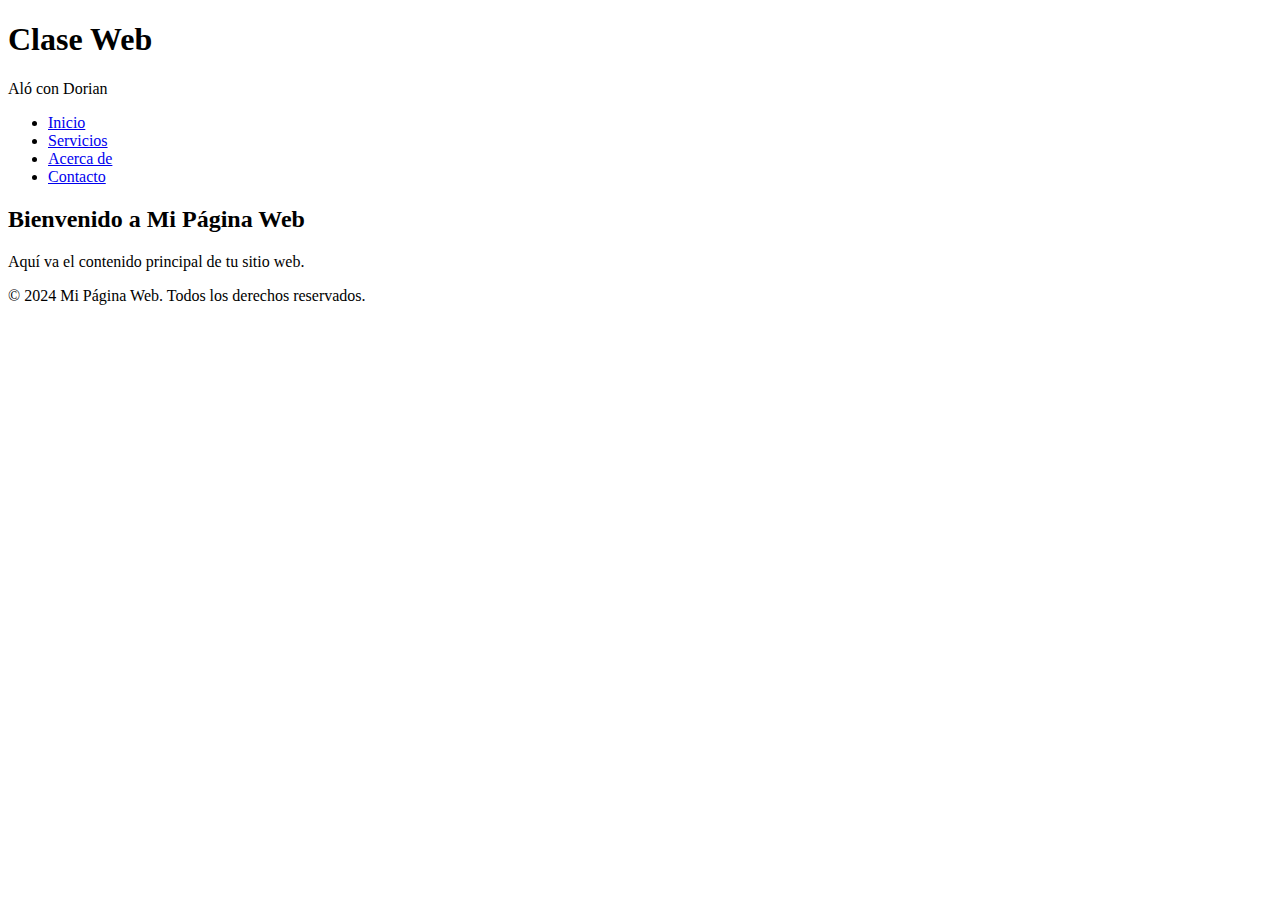
==== index.html @ e27e4d53 "Estructura de la pagina" ====
<!DOCTYPE html>
<html lang="es">
  <head>
    <meta charset="UTF-8" />
    <meta name="viewport" content="width=device-width, initial-scale=1.0" />
    <title>Mi Página Web</title>
    <link rel="stylesheet" href="styles.css" />
    <!-- Enlace a tu archivo CSS -->
  </head>
  <body>
    <!-- Header -->
    <header class="header">
      <div class="container">
        <h1>Clase Web</h1>
        <p>Aló con Dorian</p>
      </div>
    </header>

    <!-- Navigation -->
    <nav class="nav">
      <div class="container">
        <ul>
          <li><a href="#">Inicio</a></li>
          <li><a href="#">Servicios</a></li>
          <li><a href="#">Acerca de</a></li>
          <li><a href="#">Contacto</a></li>
        </ul>
      </div>
    </nav>

    <!-- Main Content -->
    <main class="main-content">
      <div class="container">
        <h2>Bienvenido a Mi Página Web</h2>
        <p>Aquí va el contenido principal de tu sitio web.</p>
      </div>
    </main>

    <!-- Footer -->
    <footer class="footer">
      <div class="container">
        <p>&copy; 2024 Mi Página Web. Todos los derechos reservados.</p>
      </div>
    </footer>
  </body>
</html>
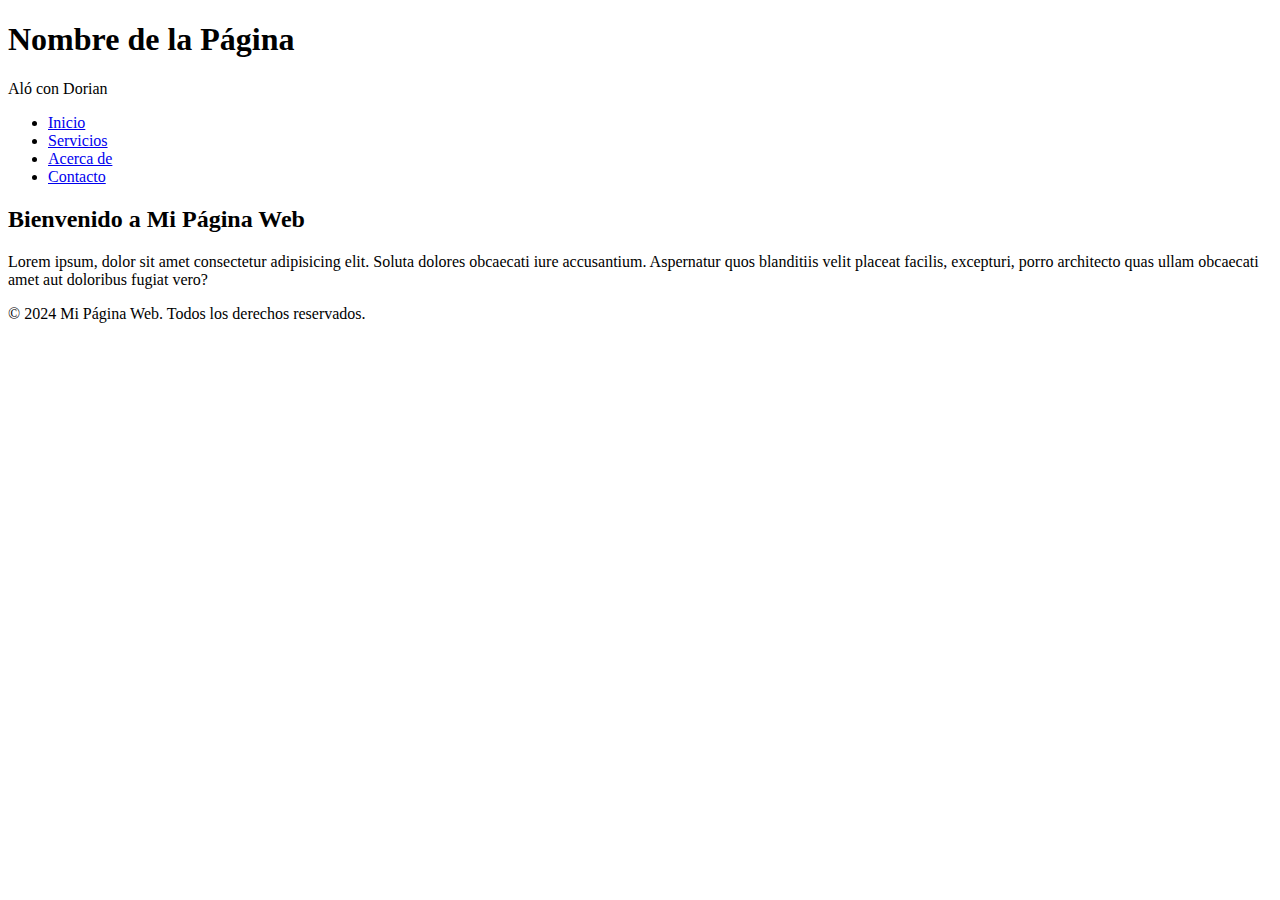
==== commit 1b500265: "Actualizacion de cosas innecesarias" ====
--- a/index.html
+++ b/index.html
@@ -5,18 +5,15 @@
     <meta name="viewport" content="width=device-width, initial-scale=1.0" />
     <title>Mi Página Web</title>
     <link rel="stylesheet" href="styles.css" />
-    <!-- Enlace a tu archivo CSS -->
   </head>
   <body>
-    <!-- Header -->
     <header class="header">
       <div class="container">
-        <h1>Clase Web</h1>
+        <h1>Nombre de la Página</h1>
         <p>Aló con Dorian</p>
       </div>
     </header>
 
-    <!-- Navigation -->
     <nav class="nav">
       <div class="container">
         <ul>
@@ -28,15 +25,18 @@
       </div>
     </nav>
 
-    <!-- Main Content -->
-    <main class="main-content">
+    <section class="main-section">
       <div class="container">
         <h2>Bienvenido a Mi Página Web</h2>
-        <p>Aquí va el contenido principal de tu sitio web.</p>
+        <p>
+          Lorem ipsum, dolor sit amet consectetur adipisicing elit. Soluta
+          dolores obcaecati iure accusantium. Aspernatur quos blanditiis velit
+          placeat facilis, excepturi, porro architecto quas ullam obcaecati amet
+          aut doloribus fugiat vero?
+        </p>
       </div>
-    </main>
+    </section>
 
-    <!-- Footer -->
     <footer class="footer">
       <div class="container">
         <p>&copy; 2024 Mi Página Web. Todos los derechos reservados.</p>
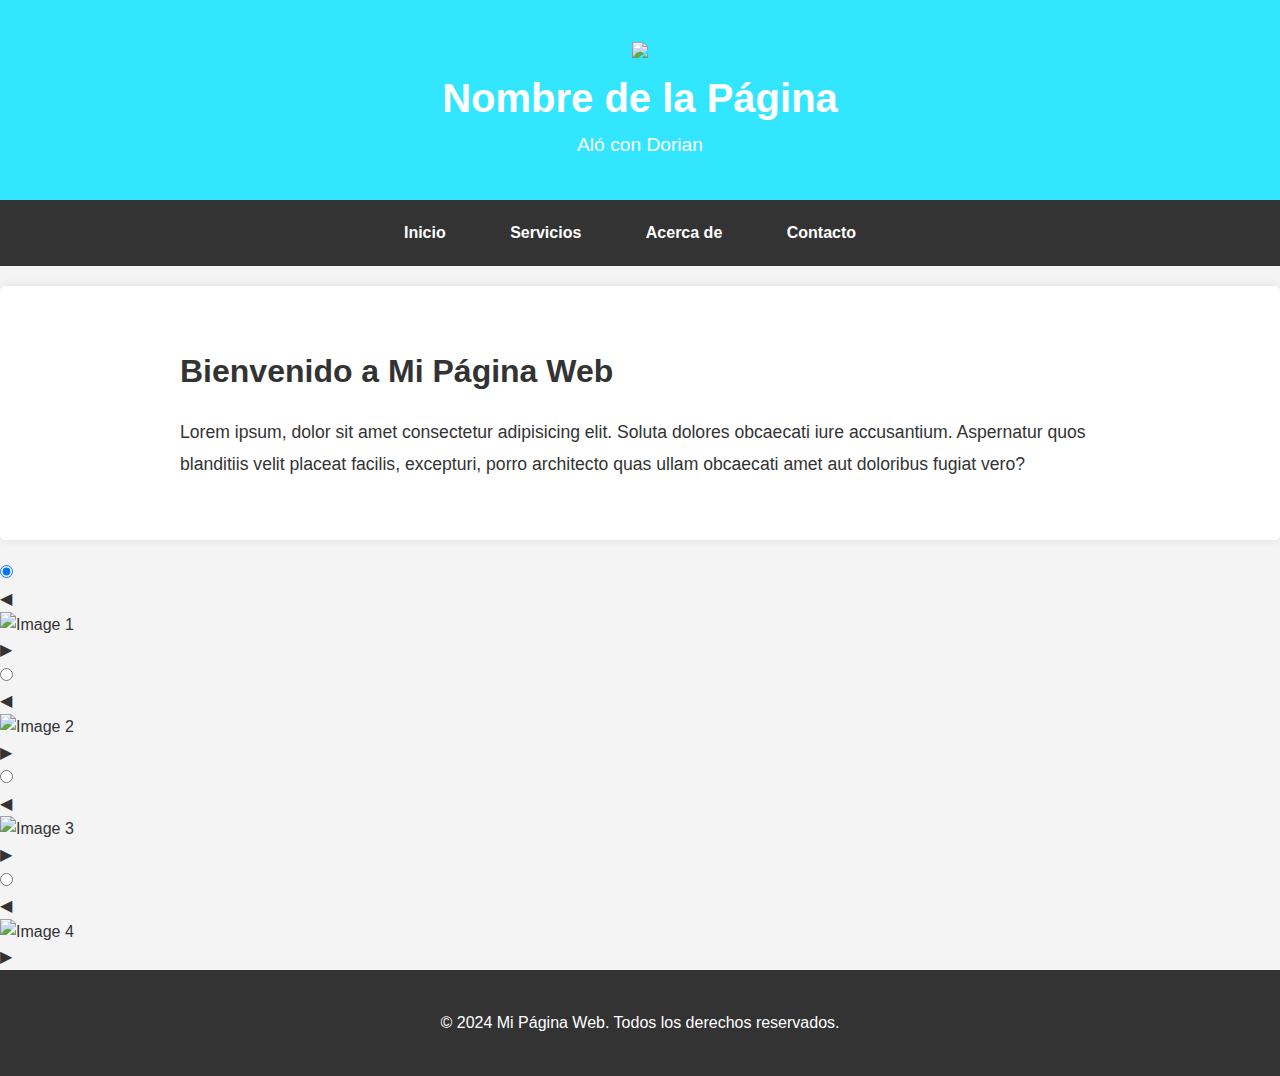
==== commit 78a257e5: "Add files via upload" ====
--- a/index.html
+++ b/index.html
@@ -4,11 +4,13 @@
     <meta charset="UTF-8" />
     <meta name="viewport" content="width=device-width, initial-scale=1.0" />
     <title>Mi Página Web</title>
-    <link rel="stylesheet" href="styles.css" />
+    <link rel="stylesheet" href="../css/styles.css" />
+    <link rel="stylesheet" href="../css/slider.css" />
   </head>
   <body>
     <header class="header">
       <div class="container">
+        <img src="../imagenes/logo2.png">
         <h1>Nombre de la Página</h1>
         <p>Aló con Dorian</p>
       </div>
@@ -17,9 +19,9 @@
     <nav class="nav">
       <div class="container">
         <ul>
-          <li><a href="#">Inicio</a></li>
-          <li><a href="#">Servicios</a></li>
-          <li><a href="#">Acerca de</a></li>
+          <li><a href="inicio.html">Inicio</a></li>
+          <li><a href="Servicios.html">Servicios</a></li>
+          <li><a href="Acerca.html">Acerca de</a></li>
           <li><a href="#">Contacto</a></li>
         </ul>
       </div>
@@ -34,13 +36,55 @@
           placeat facilis, excepturi, porro architecto quas ullam obcaecati amet
           aut doloribus fugiat vero?
         </p>
+      </div>      
+    </section>
+    <section class="">
+      <div>
+        <input id="slide-0" name="carrousel" type="radio" checked/>
+        <div class="slide">
+          <label for="slide-3" class="back">◀</label>
+          <div class="slide-content">
+            <img src="../imagenes/imagen1.png" alt="Image 1">
+          </div>
+          <label for="slide-1" class="forward">▶</label>
+        </div>
+        
+        <input id="slide-1" name="carrousel" type="radio" />
+        <div class="slide">
+        <label for="slide-0" class="back">◀</label>
+        <div class="slide-content">
+          <img src="../imagenes/imagen2.png" alt="Image 2">
+        </div>
+        <label for="slide-2" class="forward">▶</label>
       </div>
+      
+      <input id="slide-2" name="carrousel" type="radio" />
+      <div class="slide">
+        <label for="slide-1" class="back">◀</label>
+        <div class="slide-content">
+          <img src="../imagenes/imagen3.png" alt="Image 3">
+        </div>
+        <label for="slide-3" class="forward">▶</label>
+      </div>  
+      
+      <input id="slide-3" name="carrousel" type="radio" />
+      <div class="slide">
+        <label for="slide-2" class="back">◀</label>
+        <div class="slide-content">
+          <img src="../imagenes/imagen4.png" alt="Image 4">
+        </div>
+        <label for="slide-0" class="forward">▶</label>
+      </div>
+    </div>
+
     </section>
-
+    
     <footer class="footer">
       <div class="container">
         <p>&copy; 2024 Mi Página Web. Todos los derechos reservados.</p>
       </div>
-    </footer>
-  </body>
+    </footer> 
+
+
+  </body> 
 </html>
--- a/css/styles.css
+++ b/css/styles.css
@@ -0,0 +1,96 @@
+/* Reset de márgenes y paddings */
+* {
+  margin: 0;
+  padding: 0;
+  box-sizing: border-box;
+}
+
+/* Estilos generales */
+body {
+  font-family: Arial, sans-serif;
+  line-height: 1.6;
+  background-color: #f4f4f4;
+  color: #333;
+}
+
+/* Contenedor general */
+.container {
+  width: 80%;
+  margin: 0 auto;
+  padding: 20px;
+}
+
+/* Header */
+.header {
+  background-color: #33e6ff;
+  color: white;
+  padding: 20px 0;
+  text-align: center;
+}
+
+.header h1 {
+  font-size: 2.5em;
+}
+
+.header p {
+  font-size: 1.2em;
+}
+
+/* Navegación */
+.nav {
+  background-color: #333;
+}
+
+.nav ul {
+  list-style: none;
+  padding: 0;
+  text-align: center;
+}
+
+.nav ul li {
+  display: inline;
+  margin-right: 20px;
+}
+
+.nav ul li a {
+  color: white;
+  text-decoration: none;
+  font-weight: bold;
+  padding: 10px 20px;
+}
+
+.nav ul li a:hover {
+  background-color: #33e6ff;
+  border-radius: 5px;
+}
+
+/* Sección principal */
+.main-section {
+  background-color: white;
+  padding: 40px;
+  margin: 20px 0;
+  border-radius: 5px;
+  box-shadow: 0 0 10px rgba(0, 0, 0, 0.1);
+}
+
+.main-section h2 {
+  font-size: 2em;
+  margin-bottom: 20px;
+}
+
+.main-section p {
+  font-size: 1.1em;
+  line-height: 1.8;
+}
+
+/* Footer */
+.footer {
+  background-color: #333;
+  color: white;
+  text-align: center;
+  padding: 20px 0;
+}
+
+.footer p {
+  font-size: 1em;
+}
